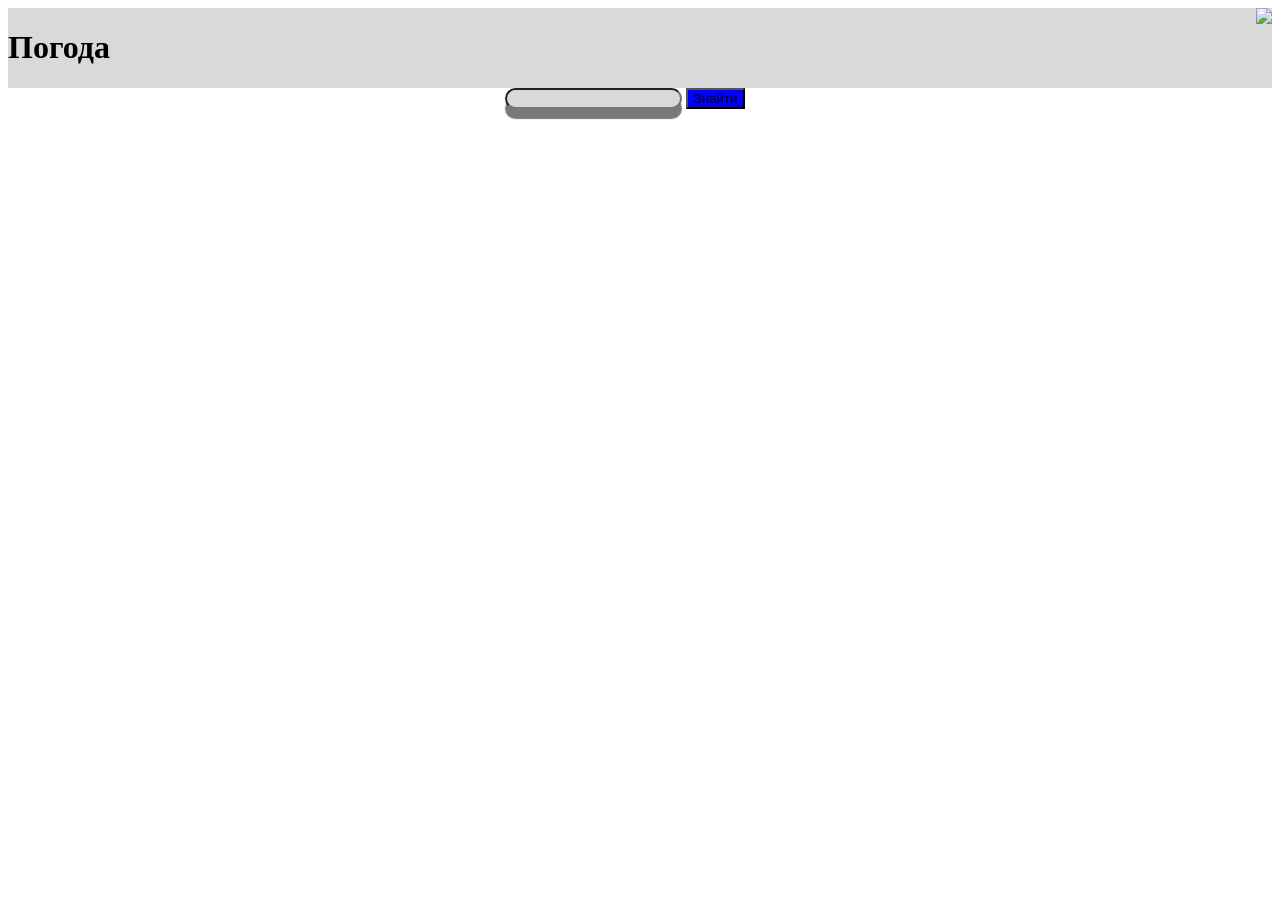
==== index.html @ efe400a6 "first commit" ====
<!DOCTYPE html>
<html lang="en">
<head>
    <meta charset="UTF-8">
    <meta name="viewport" content="width=device-width, initial-scale=1.0">
    <title></title>
    <link rel="stylesheet" href="style.css">
</head>
<body>
    <header>
        <h1>Погода</h1>
        <img src="https://encrypted-tbn0.gstatic.com/images?q=tbn:ANd9GcRVrYzdmEAog9RUKYM2Iu0YXQKZ1gxHuv7WPA&s">
    </header>
    <main>
        <div class="inputData">
            <input type="text" id="city-name-input">
            <button id="submit-btn">Знайти</button>
        </div>
        <div class="resultDiv"></div>
    </main>
    <script src="script.js"></script>
</body> 
</html>
---- style.css ----
header {
background: #D9D9D9;
display: flex;
justify-content: space-between;
}

main {
    display: flex;
    display-direction: column;
align-items: center;
justify-content: center;
gap: 30px;
heig
}

#input-data {
    display: flex
}

#city-name-input{
    background: #D9D9D9;
    box-shadow: 0px 10px 1px rgba(0, 0, 0, 0.53);
    border-radius: 274.5px;
}

#submit-btn {
    background-color: blue;
}
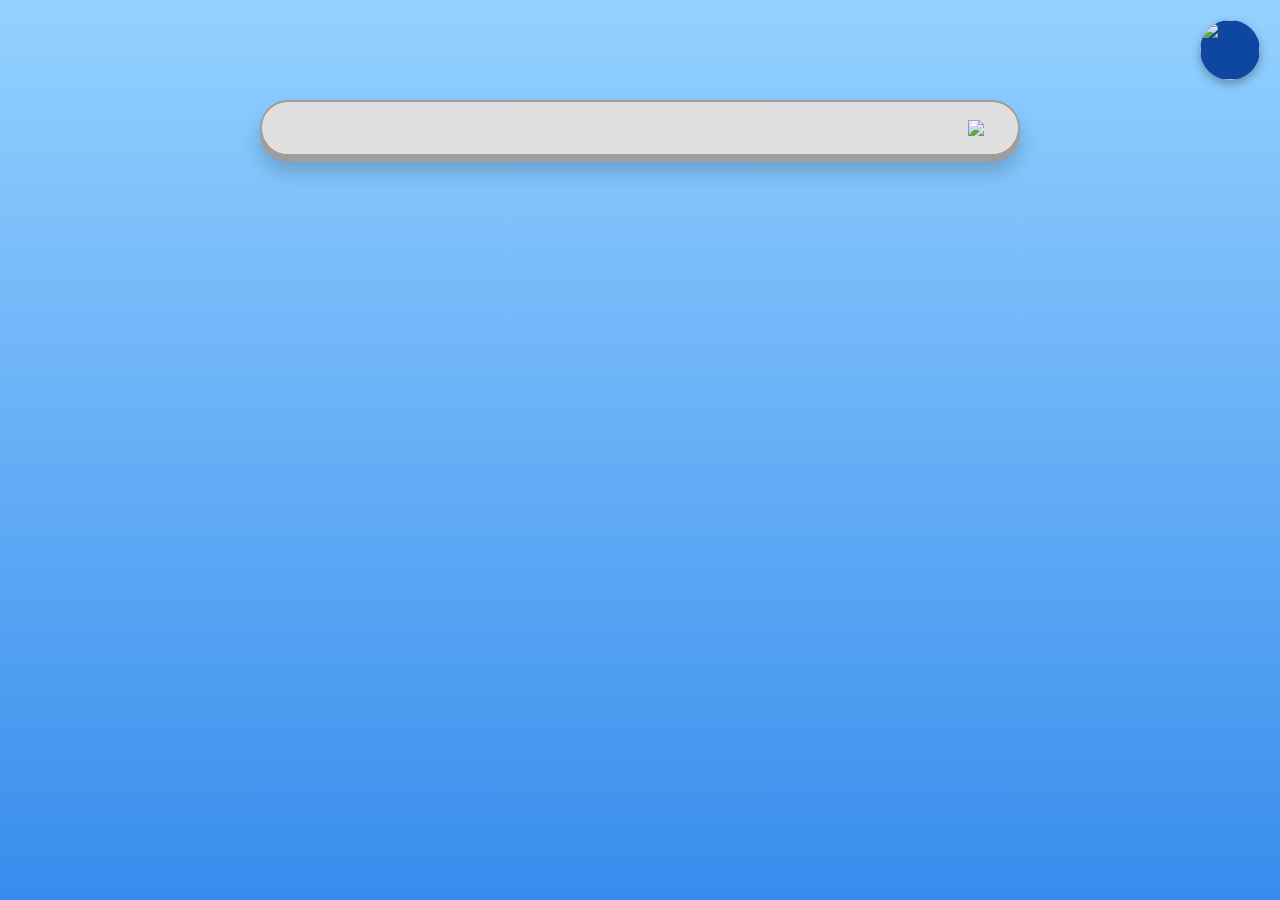
==== commit 7bf0f566: "second commit" ====
--- a/index.html
+++ b/index.html
@@ -9,12 +9,12 @@
 <body>
     <header>
         <h1>Погода</h1>
-        <img src="https://encrypted-tbn0.gstatic.com/images?q=tbn:ANd9GcRVrYzdmEAog9RUKYM2Iu0YXQKZ1gxHuv7WPA&s">
+        <img src="">
     </header>
     <main>
         <div class="inputData">
             <input type="text" id="city-name-input">
-            <button id="submit-btn">Знайти</button>
+            <button id="submit-btn"><img src="search.png" width="5px"></button>
         </div>
         <div class="resultDiv"></div>
     </main>
--- a/style.css
+++ b/style.css
@@ -1,30 +1,192 @@
 
 
+@import url('https://fonts.googleapis.com/css2?family=Roboto:wght@400;500;700&display=swap');
+
+/* --- Global & Background --- */
+body {
+    margin: 0;
+    padding: 0;
+    min-height: 100vh;
+    /* Main background gradient matching the image */
+    background: linear-gradient(to bottom, #94d1ff, #388ced);
+    font-family: 'Roboto', sans-serif;
+    display: flex;
+    flex-direction: column;
+    align-items: center;
+    box-sizing: border-box;
+}
+
+/* --- Header --- */
 header {
-background: #D9D9D9;
-display: flex;
-justify-content: space-between;
+    width: 100%;
+    padding: 20px;
+    display: flex;
+    justify-content: flex-end; /* Pushes icon to the right */
+    box-sizing: border-box;
+}
+
+header h1 {
+    display: none; /* Hidden to match the visual mockup */
+}
+
+header img {
+    width: 60px;
+    height: 60px;
+    background: #0d47a1;
+    border-radius: 50%;
+    object-fit: contain;
+    box-shadow: 0 4px 10px rgba(0, 0, 0, 0.3);
 }
 
 main {
+    width: 100%;
+    max-width: 800px;
     display: flex;
-    display-direction: column;
-align-items: center;
-justify-content: center;
-gap: 30px;
-heig
+    flex-direction: column;
+    align-items: center;
+    padding: 0 20px;
+    box-sizing: border-box;
 }
 
-#input-data {
-    display: flex
+/* --- Search Bar --- */
+.inputData {
+    width: 100%;
+    background: #e0e0e0;
+    border-radius: 40px;
+    display: flex;
+    align-items: center;
+    padding: 10px 20px;
+    box-sizing: border-box;
+    /* 3D pill effect */
+    border: 2px solid #9e9e9e;
+    box-shadow: 0 6px 0px #9e9e9e, 0 15px 20px rgba(0, 0, 0, 0.2);
+    margin-bottom: 40px;
 }
 
-#city-name-input{
-    background: #D9D9D9;
-    box-shadow: 0px 10px 1px rgba(0, 0, 0, 0.53);
-    border-radius: 274.5px;
+.inputData input {
+    flex: 1;
+    background: transparent;
+    border: none;
+    outline: none;
+    font-size: 1.2rem;
+    color: #333;
+    padding: 5px 10px;
 }
 
-#submit-btn {
-    background-color: blue;
+.inputData button {
+    background: transparent;
+    border: none;
+    cursor: pointer;
+    padding: 5px;
+    display: flex;
+    align-items: center;
+}
+
+.inputData button img {
+    width: 25px !important; /* Overrides the 5px inline HTML style */
+}
+
+/* --- Results Container (Grid Layout) --- */
+.resultDiv {
+    width: 100%;
+    display: grid;
+    grid-template-columns: 1fr 1fr; /* Splits into left/right panels */
+    grid-template-rows: auto 1fr;
+    gap: 30px;
+    position: relative;
+}
+
+/* Handles the "Searching..." text alignment */
+.resultDiv:not(:has(.weather-main)) {
+    display: flex;
+    justify-content: center;
+    font-size: 1.5rem;
+    color: white;
+    font-weight: 500;
+}
+
+/* Right Panel Blue Background (Created dynamically) */
+.resultDiv:has(.weather-main)::after {
+    content: '';
+    grid-column: 2;
+    grid-row: 1 / span 2;
+    background: linear-gradient(135deg, #6bc0ff, #298bed);
+    border-radius: 40px;
+    box-shadow: inset 0 0 20px rgba(255, 255, 255, 0.2), 0 10px 20px rgba(0, 0, 0, 0.2);
+    z-index: 0;
+}
+
+/* --- Left Panel (Cat Image) --- */
+.weather-main {
+    grid-column: 1;
+    grid-row: 1 / span 2;
+    /* Replace this URL with your local cat image path if needed */
+    background-image: url('https://investor-ua.com/wp-content/uploads/2021/01/pogoda562-668x668.jpg'); 
+    background-size: cover;
+    background-position: center;
+    border-radius: 60px;
+    min-height: 450px;
+    display: flex;
+    align-items: flex-end;
+    justify-content: center;
+    padding-bottom: 40px;
+    box-shadow: 0 15px 25px rgba(0, 0, 0, 0.3);
+    border: 3px solid #b0bec5;
+}
+
+.temperature {
+    background: #e0e0e0;
+    padding: 15px 30px;
+    border-radius: 30px;
+    font-size: 1.4rem;
+    font-weight: 500;
+    color: #212121;
+    /* 3D shadow effect */
+    box-shadow: 0 6px 0px #8b8b8b, 0 15px 20px rgba(0, 0, 0, 0.3);
+    border: 2px solid #b0bec5;
+}
+
+/* --- Right Panel Content --- */
+.city-name {
+    grid-column: 2;
+    grid-row: 1;
+    z-index: 1;
+    background: #e0e0e0;
+    margin: 40px 40px 10px 40px;
+    padding: 20px;
+    border-radius: 30px;
+    text-align: center;
+    font-size: 1.5rem;
+    color: #333;
+    box-shadow: 0 6px 0px #8b8b8b, 0 15px 20px rgba(0, 0, 0, 0.2);
+    border: 2px solid #b0bec5;
+}
+
+.weather-details {
+    grid-column: 2;
+    grid-row: 2;
+    z-index: 1;
+    display: flex;
+    flex-direction: column;
+    align-items: center;
+    justify-content: center;
+    gap: 25px;
+    padding: 0 20px 40px 20px;
+}
+
+.weather-details p {
+    background: #e0e0e0;
+    margin: 0;
+    padding: 15px 20px;
+    width: 65%;
+    border-radius: 30px;
+    text-align: center;
+    font-size: 1rem;
+    color: #212121;
+    box-shadow: 0 6px 0px #5c5c5c, 0 10px 15px rgba(0, 0, 0, 0.3);
+    border: 2px solid #90a4ae;
+}
+
+.weather-details p strong {
+    font-weight: 500;
 }
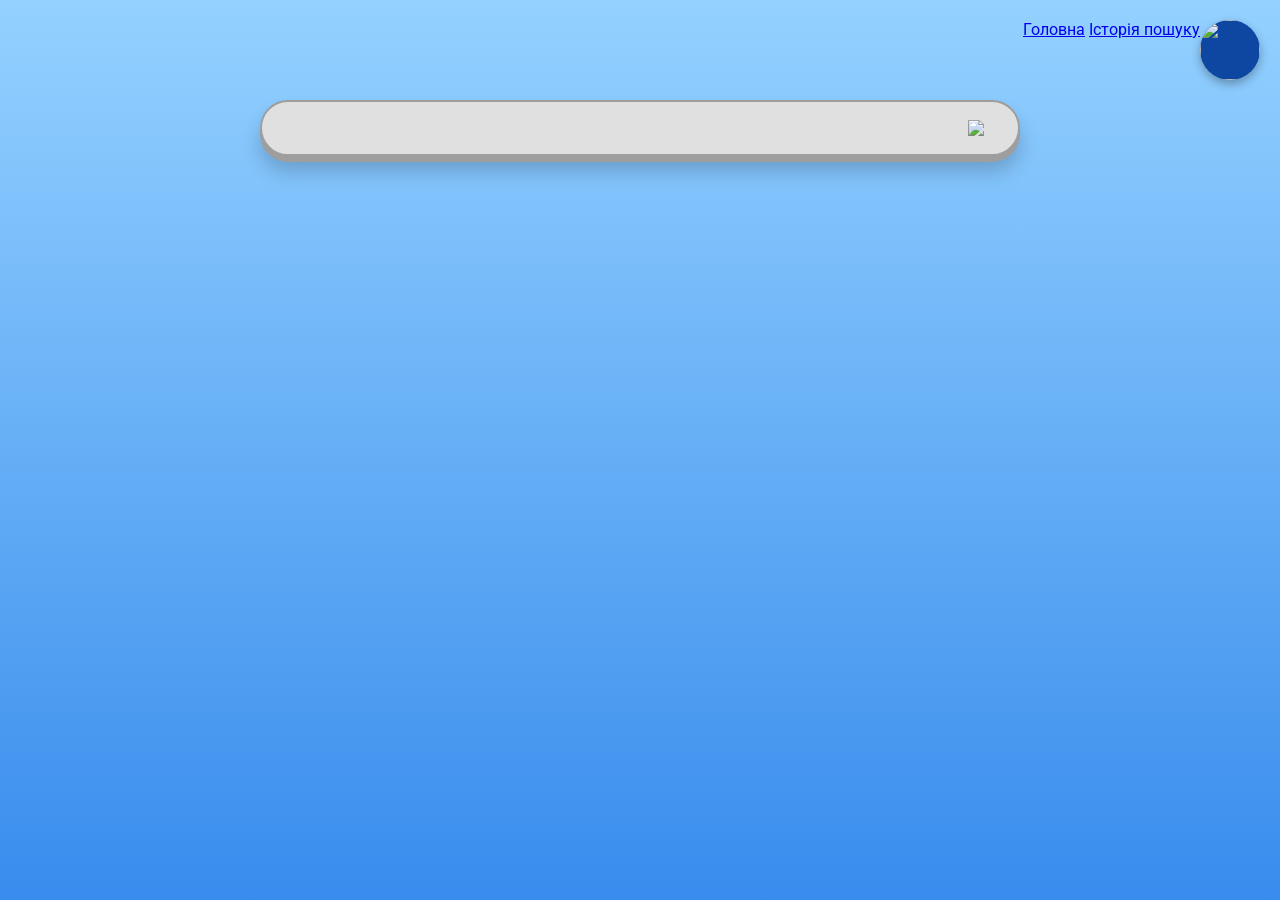
==== commit 424e4a6d: "pre-final" ====
--- a/index.html
+++ b/index.html
@@ -9,7 +9,12 @@
 <body>
     <header>
         <h1>Погода</h1>
-        <img src="">
+        <nav>
+            <a href="index.html">Головна</a>
+            <a href="history.html">Історія пошуку</a>
+        </nav>
+        <img src="https://cdn.creazilla.com/emojis/44874/cloud-with-snow-emoji-clipart-lg.png">
+
     </header>
     <main>
         <div class="inputData">
--- a/style.css
+++ b/style.css
@@ -189,4 +189,8 @@
 
 .weather-details p strong {
     font-weight: 500;
+}
+
+.history-item {
+    font-weight: bold;
 }
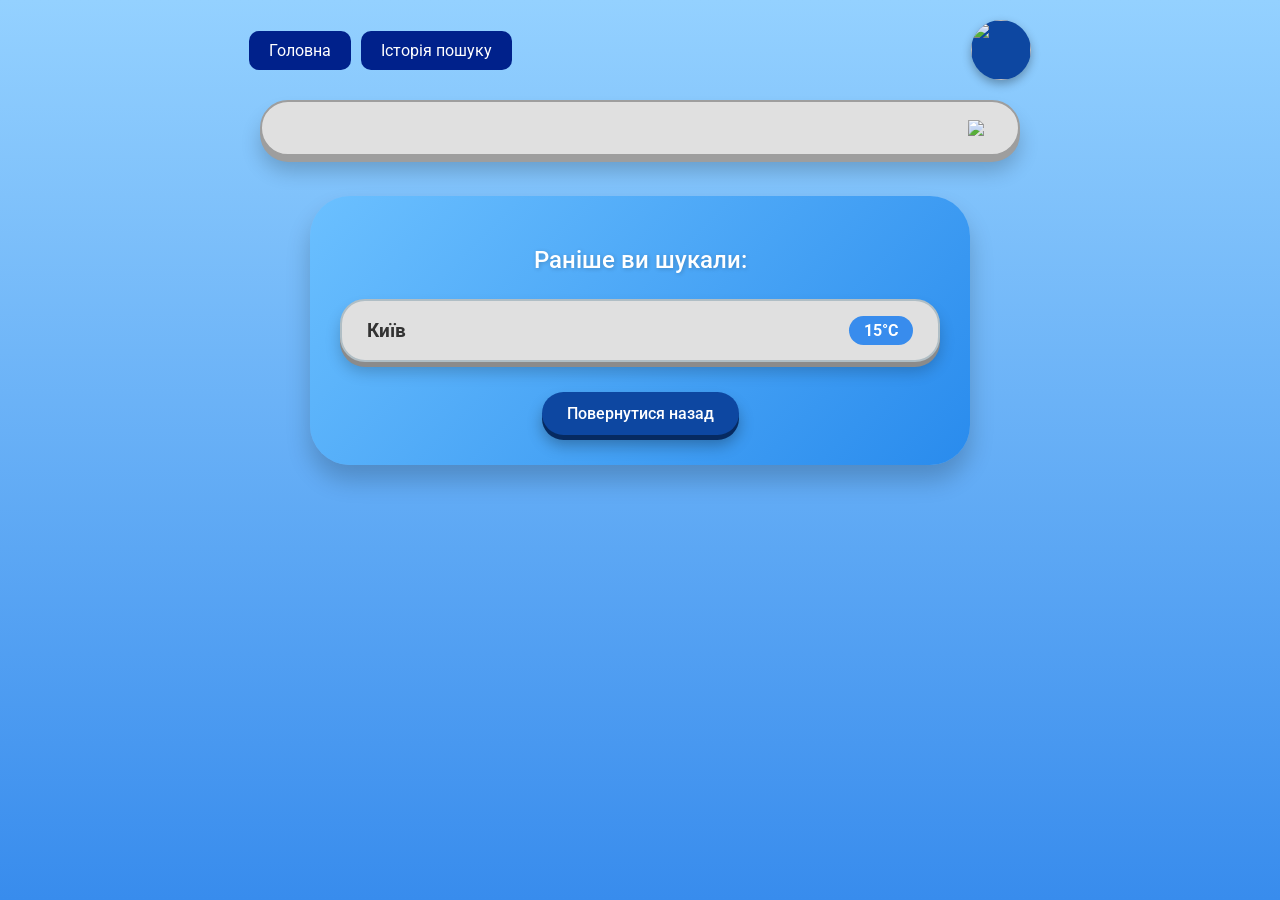
==== commit 8bb44641: "final" ====
--- a/index.html
+++ b/index.html
@@ -25,4 +25,16 @@
     </main>
     <script src="script.js"></script>
 </body> 
-</html>+</html>
+<main>
+    <div class="history-container">
+        <h2>Раніше ви шукали:</h2>
+        <div id="history-list">
+            <div class="history-item">
+                <span class="history-city">Київ</span>
+                <span class="history-temp">15°C</span>
+            </div>
+        </div>
+        <a href="index.html" class="back-btn">Повернутися назад</a>
+    </div>
+</main>
--- a/style.css
+++ b/style.css
@@ -21,7 +21,8 @@
     width: 100%;
     padding: 20px;
     display: flex;
-    justify-content: flex-end; /* Pushes icon to the right */
+    align-items: center;
+    justify-content: space-around; /* Pushes icon to the right */
     box-sizing: border-box;
 }
 
@@ -193,4 +194,100 @@
 
 .history-item {
     font-weight: bold;
+}
+
+nav {
+    display: flex;
+    gap: 10px;
+}
+
+nav a {
+  background-color: #00218b;
+  color: white;
+  padding: 10px 20px;
+  text-decoration: none;
+  border-radius: 10px;
+  display: flex;
+  text-align: center;
+}
+
+a:hover {
+  background-color: #0400ff;
+  color: #daf6ff;
+}
+
+.history-container {
+    width: 100%;
+    max-width: 600px;
+    background: linear-gradient(135deg, #6bc0ff, #298bed);
+    border-radius: 40px;
+    padding: 30px;
+    box-shadow: 0 15px 25px rgba(0, 0, 0, 0.2);
+    display: flex;
+    flex-direction: column;
+    align-items: center;
+    color: white;
+}
+
+.history-container h2 {
+    margin-bottom: 25px;
+    font-weight: 500;
+    text-shadow: 1px 1px 4px rgba(0,0,0,0.2);
+}
+
+/* --- Список елементів --- */
+#history-list {
+    width: 100%;
+    display: flex;
+    flex-direction: column;
+    gap: 15px;
+    margin-bottom: 30px;
+}
+
+/* --- Картка міста в історії --- */
+.history-item {
+    background: #e0e0e0;
+    padding: 15px 25px;
+    border-radius: 25px;
+    display: flex;
+    justify-content: space-between;
+    align-items: center;
+    color: #333;
+    border: 2px solid #b0bec5;
+    box-shadow: 0 5px 0px #8b8b8b, 0 10px 15px rgba(0, 0, 0, 0.2);
+    transition: transform 0.2s ease;
+}
+
+.history-item:hover {
+    transform: translateY(-2px);
+}
+
+.history-city {
+    font-size: 1.2rem;
+    font-weight: 700;
+}
+
+.history-temp {
+    background: #388ced;
+    color: white;
+    padding: 5px 15px;
+    border-radius: 15px;
+    font-weight: bold;
+}
+
+/* --- Кнопка назад --- */
+.back-btn {
+    text-decoration: none;
+    background: #0d47a1;
+    color: white;
+    padding: 12px 25px;
+    border-radius: 30px;
+    font-weight: 500;
+    box-shadow: 0 5px 0px #062a61, 0 10px 15px rgba(0, 0, 0, 0.3);
+    transition: all 0.2s ease;
+}
+
+.back-btn:active {
+    transform: translateY(3px);
+    box-shadow: 0 2px 0px #062a61;
 }
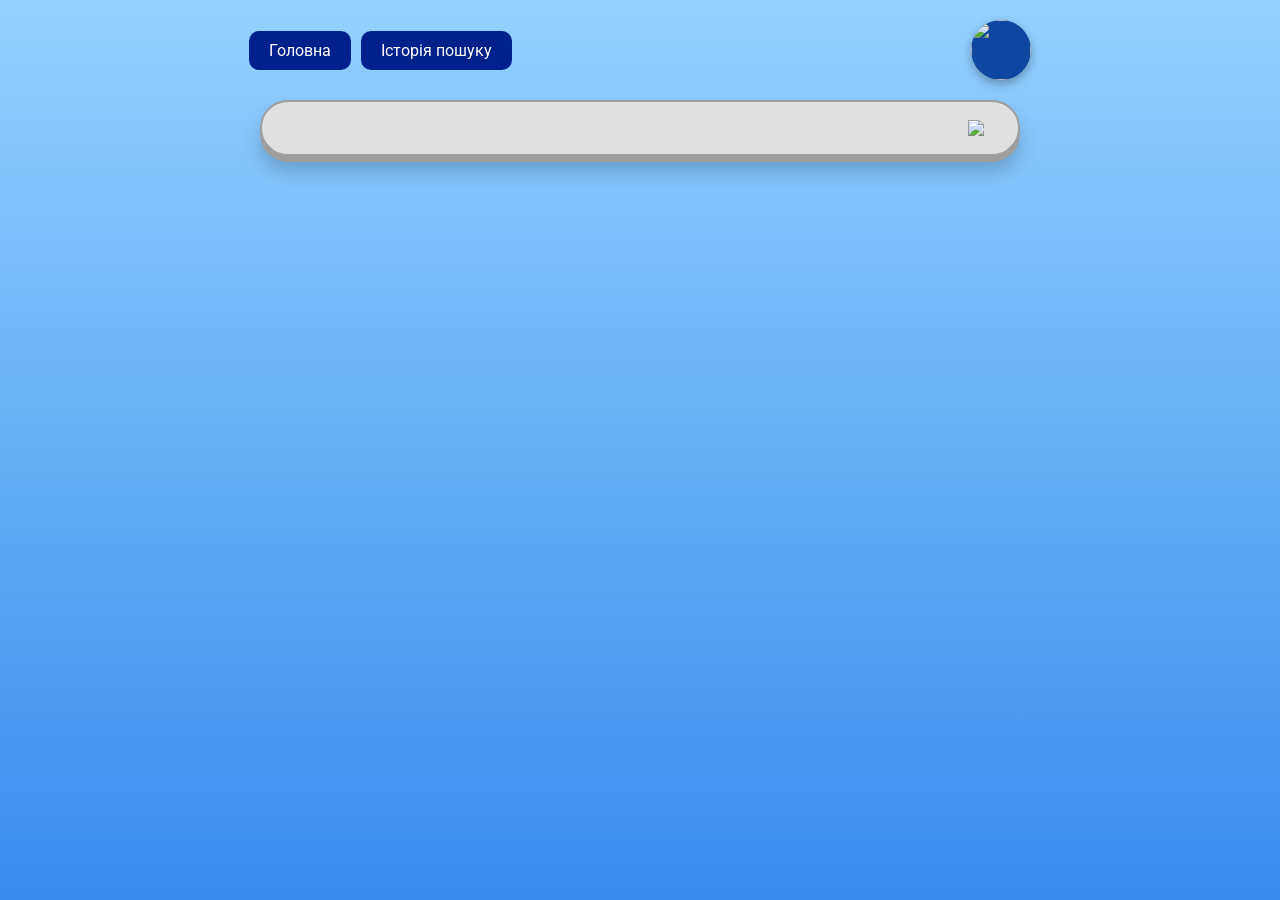
==== commit 22fd30ef: "Remove history section from index.html Removed the history container and its related elements from t" ====
--- a/index.html
+++ b/index.html
@@ -26,15 +26,3 @@
     <script src="script.js"></script>
 </body> 
 </html>
-<main>
-    <div class="history-container">
-        <h2>Раніше ви шукали:</h2>
-        <div id="history-list">
-            <div class="history-item">
-                <span class="history-city">Київ</span>
-                <span class="history-temp">15°C</span>
-            </div>
-        </div>
-        <a href="index.html" class="back-btn">Повернутися назад</a>
-    </div>
-</main>
